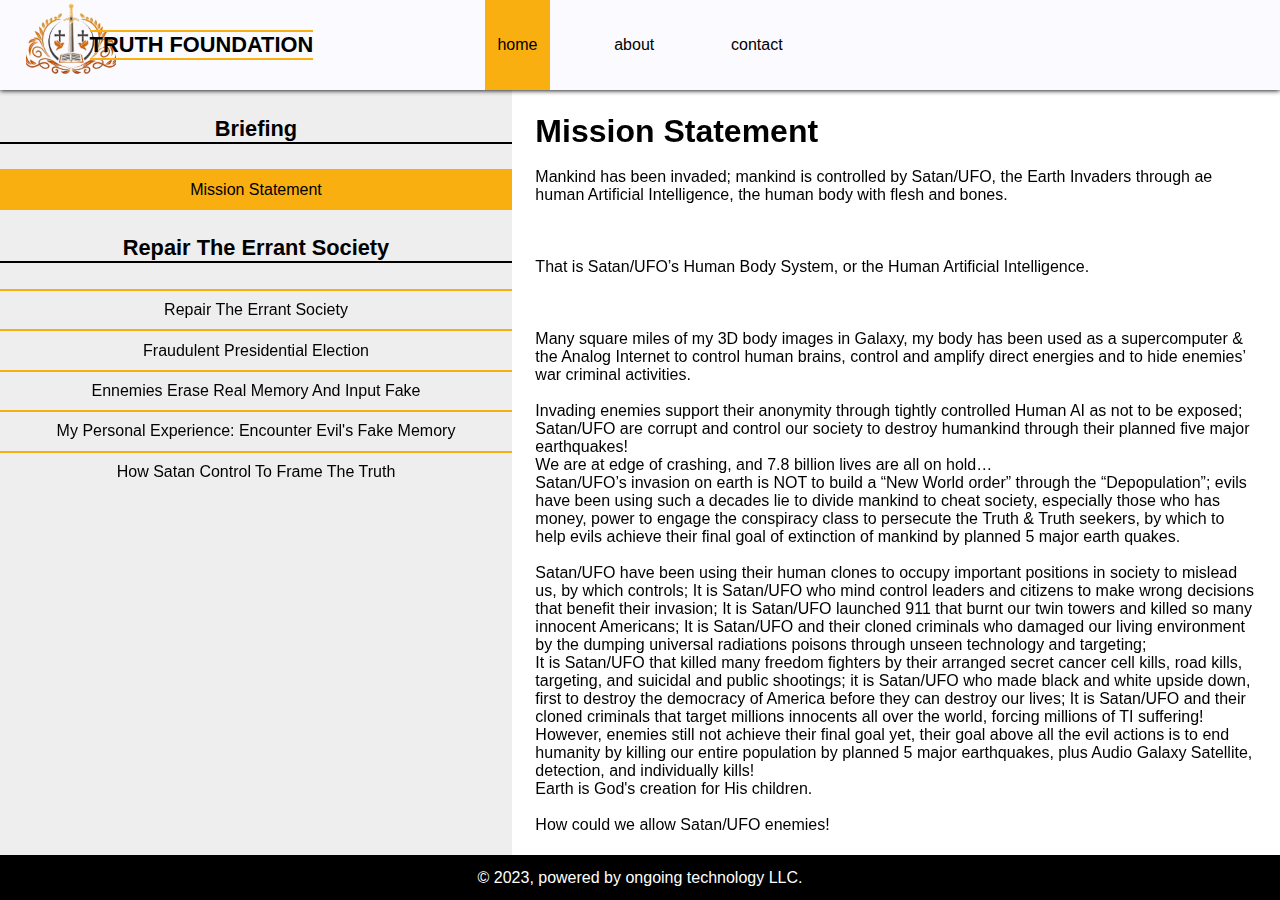
==== index.html @ 1a576cb2 "C3.8" ====
<link rel="icon" type="image/png" href="./logo.png">
<link rel="stylesheet" href="./themes/light.css" type="text/css" media="all" />
<link rel="stylesheet" href="./style.css" type="text/css" media="all" />

<body>
    <div class="header">
        
        <div class="logo">
        </div>
        
        <h1 class="c-n">TRUTH FOUNDATION</h1>
        
         <div class="menus">
            
            <div class="selected">home</div>
            <div>about</div>
            <div>contact</div>
            
        </div>
       
    </div>
    
    <div class="body">
        
        <div class="home">
            <div class="contents-list">
                
            </div>
            <div class="content-view">
                <div class="content-body-adapter">
                    
                </div>
            </div>
        </div>
        
        <div class="about" hidden>
            <div class="tb">
                
            </div>
            <div class="disp">
            </div>
        </div>
        
        <div class="contact" hidden>
            <h1 class="ttl">send us a direct message</h1>
            
            <div>
            <input class="full-name contact-input" placeholder="full name" type="text"/>
            </div>
            <div>
            <input class="email contact-input" placeholder="email address" type="email"/>
            </div>
            <div>
                <textarea class="message" placeholder="type your message here."></textarea>
            </div>
            
            <div class="submit-btn">
                send message
            </div>
            <div class="useless">
                
            </div>
        </div>
        
    </div>
    
    <div class="footer">
       &copy; 2023, powered by ongoing technology LLC.
    </div>
    
    <script>
    let scripts = ['menu-navigation.js', 'contents-list-adapter.js','abouts-list-adapter.js'];
    let active_menus = {
    current: 0,
    last: 0
}


let contents = [];
let cats = [];
let header_menus = document.querySelector('.menus');
let contentsListAdapter = document.querySelector('.contents-list');
let contentView = document.querySelector('.content-body-adapter');
    this.onload = () =>{
    for(let i = 0; i < scripts.length; i++){
        let e = document.createElement('script');
        e.setAttribute('src', './'+scripts[i]);
        document.body.append(e);
    }
}
    </script>
</body>
---- themes/light.css ----
:root{
    --main-color: #faaf10;
    --header-bg: #fafaff;
    --shadow-color: black;
    --input-focus-bg: #fafaff;
    --dark-bg: #eeeeee;
    --main-color-sec: rgba(245,150,0,.2);
--main-color-sec-2: rgba(245,150,0,.5);
}
---- style.css ----
@font-face{
    font-family: mainfont;
    src: url('./font.ttf');
}
*{
    margin: 0;
    padding: 0;
    border: none;
    outline: none;
    user-select: none;
    font-family: sans-serif;
}
::-webkit-scrollbar {
    width: 10px;
}
::-webkit-scrollbar-thumb{
    background: var(--main-color-sec-2);
}
::-webkit-scrollbar-thumb:hover{
    background: var(--main-color);
}

::-webkit-resizer{
    display: none;
}
:root{
    --btn-radius: calc(.7vw + .7vh);
}
.header{
    position: absolute;
    width: 100%;
    height: 10%;
    background: var(--header-bg);
    box-shadow: 0 calc(.1vh) 5px var(--shadow-color);
    z-index: 1;
}

.footer{
    position: absolute;
    width: 100%;
    height: 5%;
    background: black;
    bottom: 0;
    color: white;
    display: flex;
    justify-content: center;
    align-items: center;
}
.body{
    position: absolute;
    width: 100%;
    height: 85%;
    top: 10%;
    overflow: scroll;
}
.logo{
    position: absolute;
    width: 10vh;
    height: 10vh;
    background: url('./logo.png');
    background-size: 150%;
    background-repeat: no-repeat;
    background-position: center;
    margin-left: 2%;
}
.menus{
    position: absolute;

    height: 100%;
    display: flex;
    left: 50%;
    top: 50%;
    transform: translate(-50%,-50%);
}
.menus>div{
    display: flex;
    justify-content: center;
    align-items: center;
    margin-inline: calc(2vw);
    padding-inline: calc(1vw);
    transition: all .5s;
    cursor: pointer;
}
.selected{
    background: var(--main-color);
}
.contact-input{
    border-bottom: calc(.2vh + .2vw) solid var(--main-color);
    background: none;
    font-size: calc(1.5vh + 1.5vw);
    width: 50%;
    text-align: center;
    padding-inline: 1%;
    padding-block-start: 1%;
    margin-block: 2%;
}
.contact-input:focus{
    background: var(--input-focus-bg);
}
.full-name{
    position: relative;
    left: 50%;
    transform: translateX(-50%);
}
.email{
    position: relative;
    left: 50%;
    transform: translateX(-50%);
}
.contact{
    position: absolute;
    width: 100%;
    height: 100%;
}
.message{
    border-bottom:  calc(.2vh + .2vw) solid var(--main-color);
    position: relative;
    width: 50%;
    height: 50%;
    background: var(--input-focus-bg);
    left: 50%;
    transform: translateX(-50%);
}
.submit-btn{
    cursor: pointer;
    position: relative;
    width: 30%;
    height: 10%;
    background: var(--main-color);
    display: flex;
    justify-content: center;
    align-items: center;
    margin-block: 2%;
    left: 50%;
    transform: translateX(-50%);
    border-radius: var(--btn-radius);
    box-shadow: 0 calc(.5vh) 5px var(--shadow-color);
    color: white;
    
}
.submit-btn:active{
    background: none;
    border: calc(.1vh + .1vw) solid var(--main-color);
}
.useless{
    position: relative;
    height: 10%;
    margin-top: 5%;
}
.ttl{
    position: relative;
    margin-top: 2%;
    left: 50%;
    transform: translateX(-50%);
    text-align: center;
}
.home{
    position: absolute;
    width: 100%;
    height: 100%;
    display: flex;
    overflow: hidden;
}
.contents-list{
    position: relative;
    width: 40%;
    height: 100%;
   /* border: calc(.1vh + .1vw) solid var(--main-color);*/
    /*background: url('./bg.jpg');*/
    background: var(--dark-bg);
}
.tb{
    position: absolute;
    width: 40%;
    height: 100%;
    background: var(--dark-bg);
}

.disp{
    position: absolute;
    width: 56%;
    height: 100%;
    left: 40%;
    overflow: auto;
    padding-inline: 2%;
}
.qiu-pro{
    height: calc(10vh + 10vw);
    border-radius: 999px;
    position: relative;
    left: 50%;
    transform: translateX(-50%);
    margin-top: 5%;
    box-shadow: 0 calc(.1vh) 5px var(--shadow-color);
}
.qiu-name{
    text-align: center;
    margin-top: 3%;
}
.pic{
    position: relative;
    margin-block: 5%;
    box-shadow: 0 calc(.1vh) 5px var(--shadow-color);
    left: 50%;
    transform: translateX(-50%);
    transition: all .8s;
}
.pic:hover{
    transform-origin: center;
    transform: rotate(5deg);
    left: 20%;
}
.lst-itm{
    cursor: pointer;
    position: relative;
    display: flex;
    justify-content: center;
    align-items: center;
    padding: 2%;
    border-top: calc(.1vh + .1vw) solid var(--main-color);
    backdrop-filter: blur(5px);
    transition: all .5s;
}

.lst-itm:hover{
    background: var(--main-color-sec);
}

.content-view{
    position: relative;
    width: 60%;
    height: 100%;
  /*  background: url('./heaven.jpg'); */
    overflow: hidden;
}
.content-t{
    cursor: pointer;
    position: relative;
    display: flex;
    justify-content: center;
    align-items: center;
    padding: 2%;
    border-top: calc(.1vh + .1vw) solid var(--main-color);
    backdrop-filter: blur(5px);
    transition: all .5s;
}
.content-t:hover{
    background: var(--main-color-sec);
}
.content-t-sel{
    background: var(--main-color);
}
.content-body-adapter{
    position: absolute;
    width: 94%;
    height: 94%;
    left: 50%;
    top: 50%;
    transform: translate(-50%,-50%);
    background: rgba(255,255,255,.8);
    backdrop-filter: blur(10px);
    overflow: auto;
    padding-inline: 2%;
}
.c-n{
    position: absolute;
    margin-left: 7%;
    /*font-family: mainfont;*/
    font-size: calc(1vw + 1vh);
    top: 50%;
    transform: translateY(-50%);
    border-block: calc(.1vh + .1vw) solid var(--main-color);
}
.cat-name{
    display: flex;
    justify-content: center;
    align-items: center;
    font-size: calc(1vh + 1vw);
    margin-block: 5%;
    border-bottom: calc(.1vw + .1vh) solid black;
}
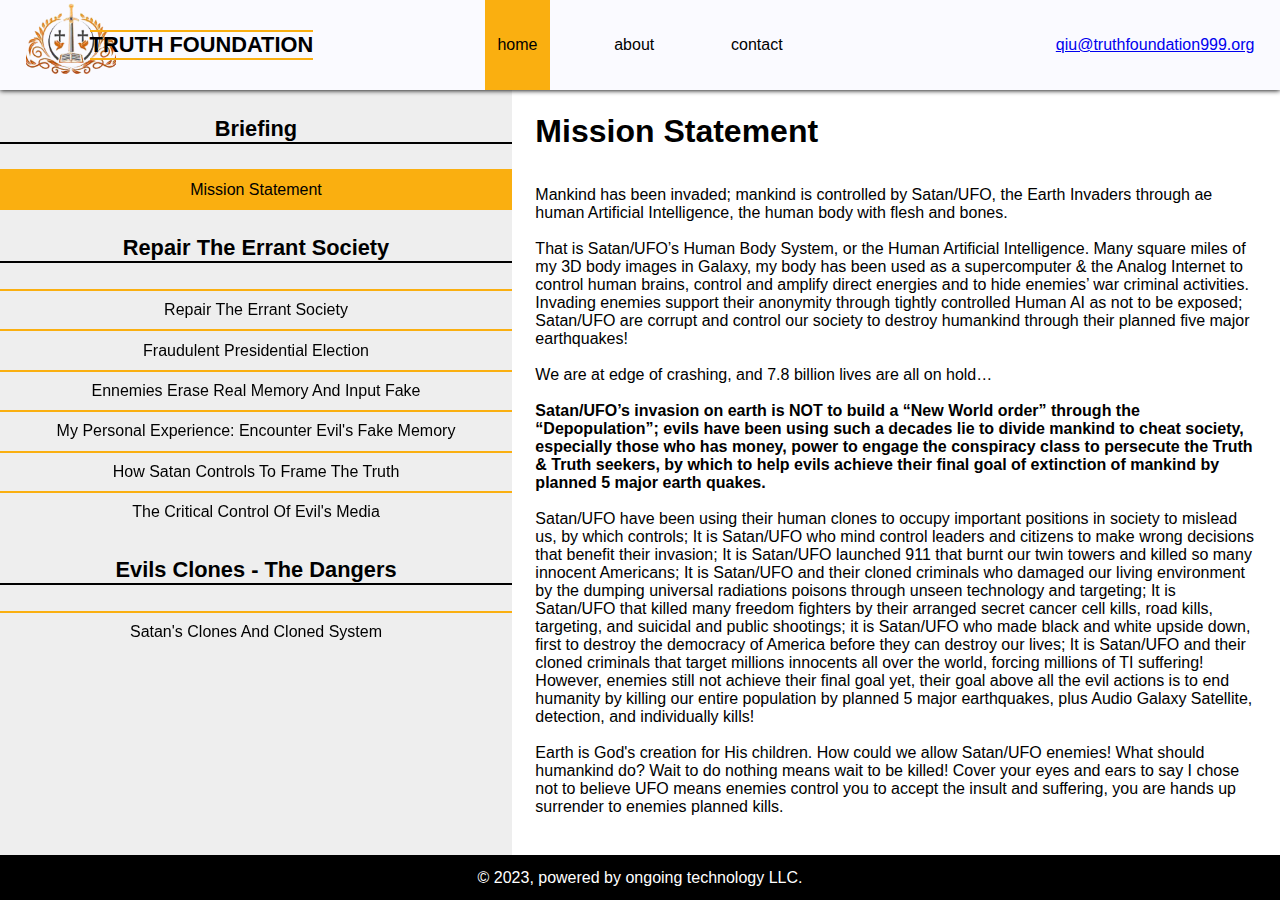
==== commit 030e1efe: "C3.9" ====
--- a/index.html
+++ b/index.html
@@ -1,7 +1,7 @@
 <link rel="icon" type="image/png" href="./logo.png">
 <link rel="stylesheet" href="./themes/light.css" type="text/css" media="all" />
 <link rel="stylesheet" href="./style.css" type="text/css" media="all" />
-
+<title>Truth Foundation</title>
 <body>
     <div class="header">
         
@@ -17,7 +17,7 @@
             <div>contact</div>
             
         </div>
-       
+       <a style="position: absolute; right:0; top:50%; transform:translateY(-50%); margin-right:2%;" href="mailto:qiu@truthfoundation999.org">qiu@truthfoundation999.org</a>
     </div>
     
     <div class="body">
--- a/style.css
+++ b/style.css
@@ -168,6 +168,7 @@
    /* border: calc(.1vh + .1vw) solid var(--main-color);*/
     /*background: url('./bg.jpg');*/
     background: var(--dark-bg);
+    overflow: auto;
 }
 .tb{
     position: absolute;
@@ -203,13 +204,15 @@
     box-shadow: 0 calc(.1vh) 5px var(--shadow-color);
     left: 50%;
     transform: translateX(-50%);
-    transition: all .8s;
-}
+  transition: all .5s;
+}
+
 .pic:hover{
     transform-origin: center;
     transform: rotate(5deg);
     left: 20%;
 }
+
 .lst-itm{
     cursor: pointer;
     position: relative;
@@ -258,7 +261,7 @@
     top: 50%;
     transform: translate(-50%,-50%);
     background: rgba(255,255,255,.8);
-    backdrop-filter: blur(10px);
+   /* backdrop-filter: blur(10px);*/
     overflow: auto;
     padding-inline: 2%;
 }
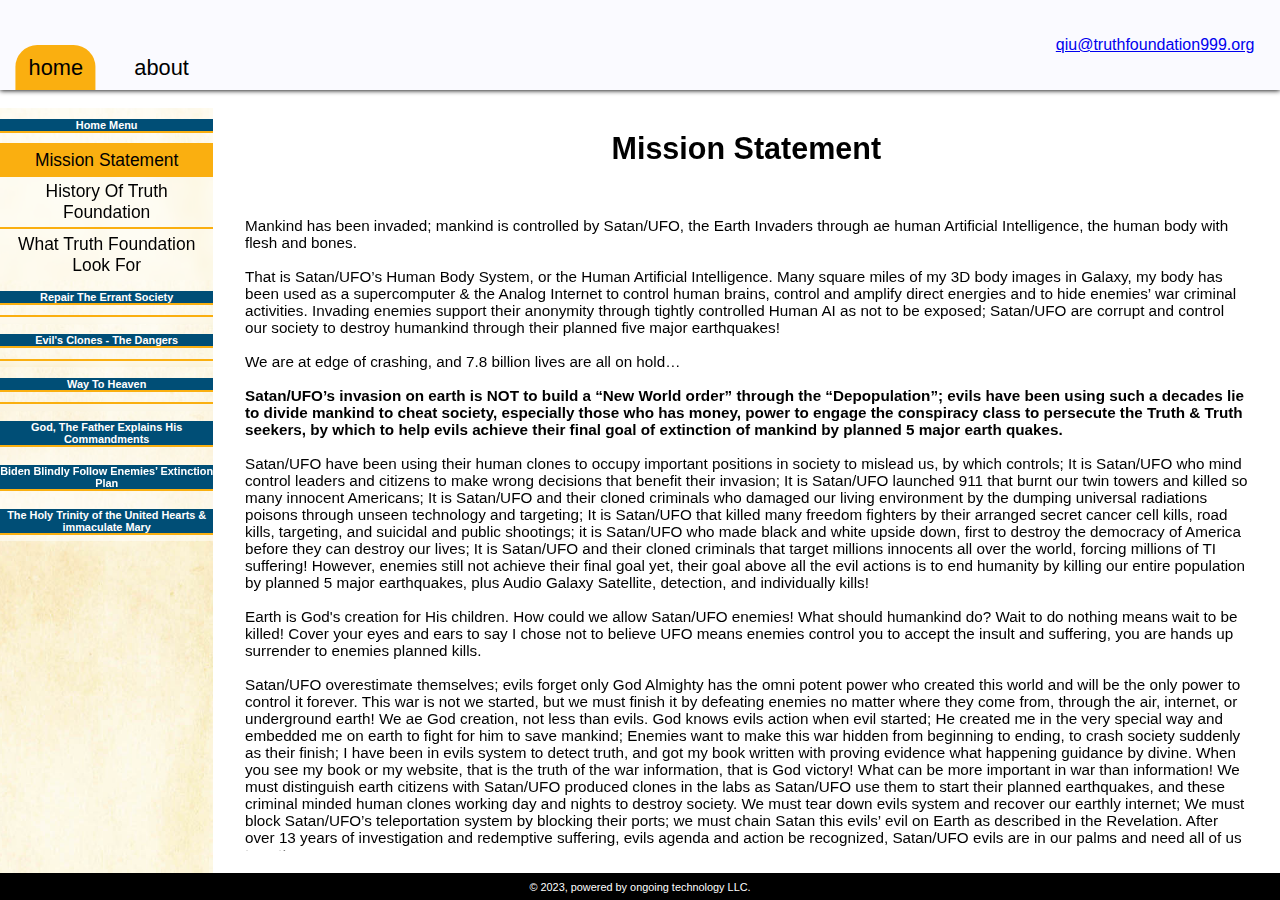
==== commit dd275b5e: "Add files via upload" ====
--- a/index.html
+++ b/index.html
@@ -5,16 +5,17 @@
 <body>
     <div class="header">
         
-        <div class="logo">
+     <!--   <div class="logo">
         </div>
         
         <h1 class="c-n">TRUTH FOUNDATION</h1>
+        -->
         
          <div class="menus">
             
             <div class="selected">home</div>
             <div>about</div>
-            <div>contact</div>
+          <!--  <div>contact</div>-->
             
         </div>
        <a style="position: absolute; right:0; top:50%; transform:translateY(-50%); margin-right:2%;" href="mailto:qiu@truthfoundation999.org">qiu@truthfoundation999.org</a>
--- a/style.css
+++ b/style.css
@@ -11,7 +11,7 @@
     font-family: sans-serif;
 }
 ::-webkit-scrollbar {
-    width: 10px;
+    width: 1vw;
 }
 ::-webkit-scrollbar-thumb{
     background: var(--main-color-sec-2);
@@ -38,19 +38,21 @@
 .footer{
     position: absolute;
     width: 100%;
-    height: 5%;
+    height: 3%;
     background: black;
     bottom: 0;
     color: white;
     display: flex;
     justify-content: center;
     align-items: center;
+    font-size: calc(.5vw + .5vh);
 }
 .body{
     position: absolute;
     width: 100%;
     height: 85%;
-    top: 10%;
+    /*top: 10%;*/
+    bottom: 3%;
     overflow: scroll;
 }
 .logo{
@@ -66,20 +68,23 @@
 .menus{
     position: absolute;
 
-    height: 100%;
-    display: flex;
-    left: 50%;
-    top: 50%;
-    transform: translate(-50%,-50%);
+    height: 50%;
+    display: flex;
+    left: .2%;
+    bottom: 0;
+    transform: translate(.2%,0);
 }
 .menus>div{
     display: flex;
     justify-content: center;
     align-items: center;
-    margin-inline: calc(2vw);
+    margin-inline: calc(1vw);
     padding-inline: calc(1vw);
     transition: all .5s;
     cursor: pointer;
+    font-size: calc(1vw + 1vh);
+    border-top-left-radius: calc(1vw + 1vh);
+    border-top-right-radius: calc(1vw + 1vh);
 }
 .selected{
     background: var(--main-color);
@@ -163,26 +168,29 @@
 }
 .contents-list{
     position: relative;
-    width: 40%;
-    height: 100%;
-   /* border: calc(.1vh + .1vw) solid var(--main-color);*/
-    /*background: url('./bg.jpg');*/
-    background: var(--dark-bg);
+    width: 20%;
+    height: 100%;
+    background: url('./bg.jpg');
+    background-position: center;
+    background-size: cover;
     overflow: auto;
 }
 .tb{
     position: absolute;
-    width: 40%;
-    height: 100%;
-    background: var(--dark-bg);
+    width: 20%;
+    height: 100%;
+    background: url('./bg.jpg');
+    background-position: center;
+    background-size: cover;
 }
 
 .disp{
     position: absolute;
-    width: 56%;
-    height: 100%;
-    left: 40%;
+    width: 76%;
+    height: 100%;
+    left: 20%;
     overflow: auto;
+    font-size: calc(.7vw + .7vh);
     padding-inline: 2%;
 }
 .qiu-pro{
@@ -205,12 +213,14 @@
     left: 50%;
     transform: translateX(-50%);
   transition: all .5s;
+  height: 60%;
+  object-fit: cover;
 }
 
 .pic:hover{
-    transform-origin: center;
-    transform: rotate(5deg);
-    left: 20%;
+    height: 100%;
+    width: 100%;
+    object-position: center;
 }
 
 .lst-itm{
@@ -228,13 +238,17 @@
 .lst-itm:hover{
     background: var(--main-color-sec);
 }
+.menus>div:hover{
+    background: var(--main-color-sec);
+}
 
 .content-view{
     position: relative;
-    width: 60%;
+    width: 100%;
     height: 100%;
   /*  background: url('./heaven.jpg'); */
     overflow: hidden;
+    font-size: calc(.7vw + .7vh);
 }
 .content-t{
     cursor: pointer;
@@ -246,6 +260,12 @@
     border-top: calc(.1vh + .1vw) solid var(--main-color);
     backdrop-filter: blur(5px);
     transition: all .5s;
+    font-size: calc(.8vw + .8vh);
+    text-align:center;
+   /* text-overflow: ellipsis;
+    overflow: hidden;
+    white-space: nowrap;
+    max-width: 100%;*/
 }
 .content-t:hover{
     background: var(--main-color-sec);
@@ -278,7 +298,27 @@
     display: flex;
     justify-content: center;
     align-items: center;
-    font-size: calc(1vh + 1vw);
+    font-size: calc(.5vh + .5vw);
     margin-block: 5%;
-    border-bottom: calc(.1vw + .1vh) solid black;
+    border-bottom: calc(.1vw + .1vh) solid var(--main-color);
+    text-align: center;
+    background: #004e76;
+    color: white;
+    cursor: pointer;
+    
+}
+.cat{
+    position: relative;
+    background: rgba(255,255,255,.5);
+    height: auto;
+    overflow: hidden;
+}
+.acc{
+    position: relative;
+    height: calc(2vh + 2vw);
+    overflow: hidden;
+    transition: all .5s;
+}
+.center{
+    text-align: center;
 }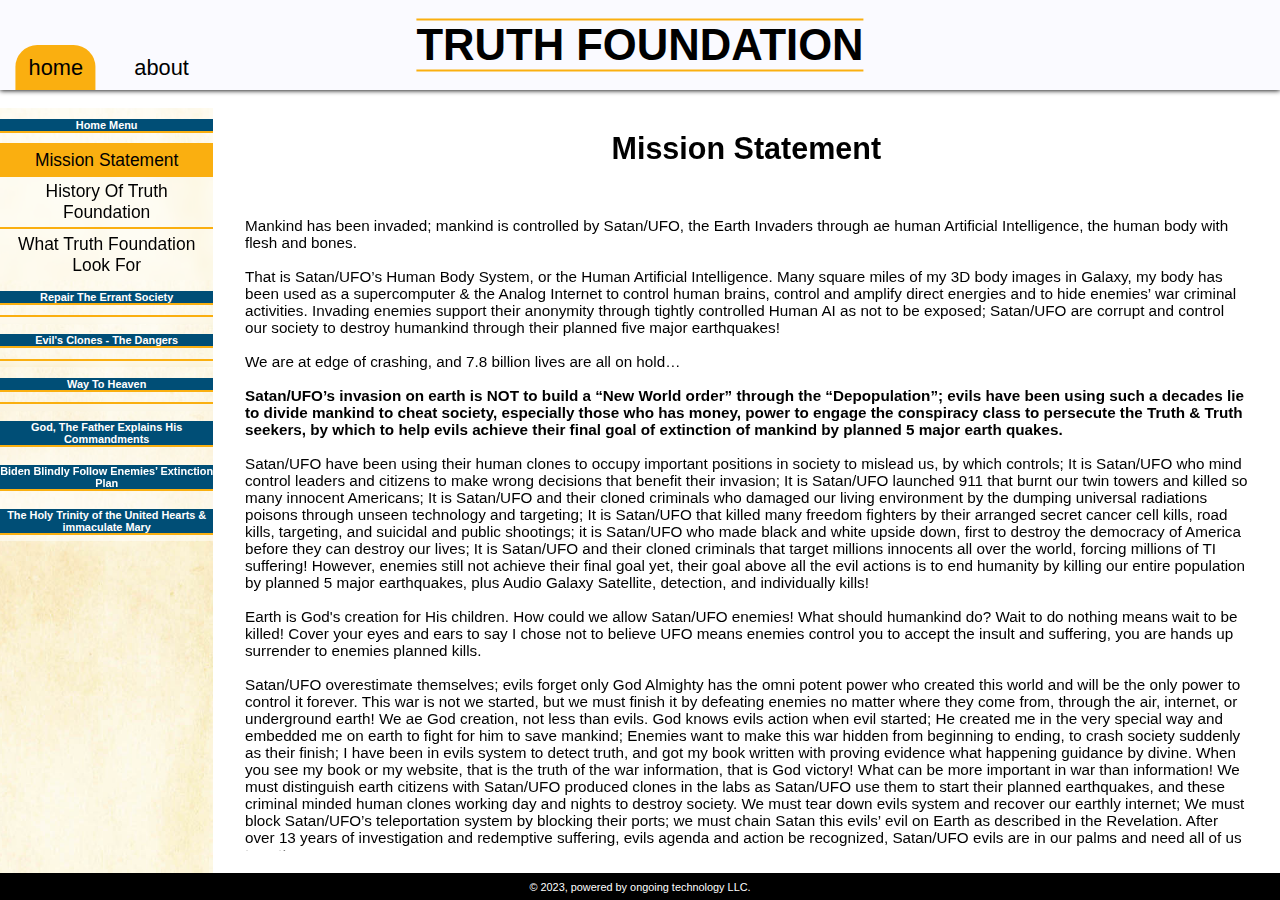
==== commit 0654e93a: "Add files via upload" ====
--- a/index.html
+++ b/index.html
@@ -6,10 +6,10 @@
     <div class="header">
         
      <!--   <div class="logo">
-        </div>
+        </div> -->
         
         <h1 class="c-n">TRUTH FOUNDATION</h1>
-        -->
+        
         
          <div class="menus">
             
@@ -18,7 +18,7 @@
           <!--  <div>contact</div>-->
             
         </div>
-       <a style="position: absolute; right:0; top:50%; transform:translateY(-50%); margin-right:2%;" href="mailto:qiu@truthfoundation999.org">qiu@truthfoundation999.org</a>
+      <!-- <a style="position: absolute; right:0; top:50%; transform:translateY(-50%); margin-right:2%;" href="mailto:qiu@truthfoundation999.org">qiu@truthfoundation999.org</a> -->
     </div>
     
     <div class="body">
--- a/style.css
+++ b/style.css
@@ -287,11 +287,11 @@
 }
 .c-n{
     position: absolute;
-    margin-left: 7%;
+    left: 50%;
     /*font-family: mainfont;*/
-    font-size: calc(1vw + 1vh);
+    font-size: calc(2vw + 2vh);
     top: 50%;
-    transform: translateY(-50%);
+    transform: translate(-50%,-50%);
     border-block: calc(.1vh + .1vw) solid var(--main-color);
 }
 .cat-name{
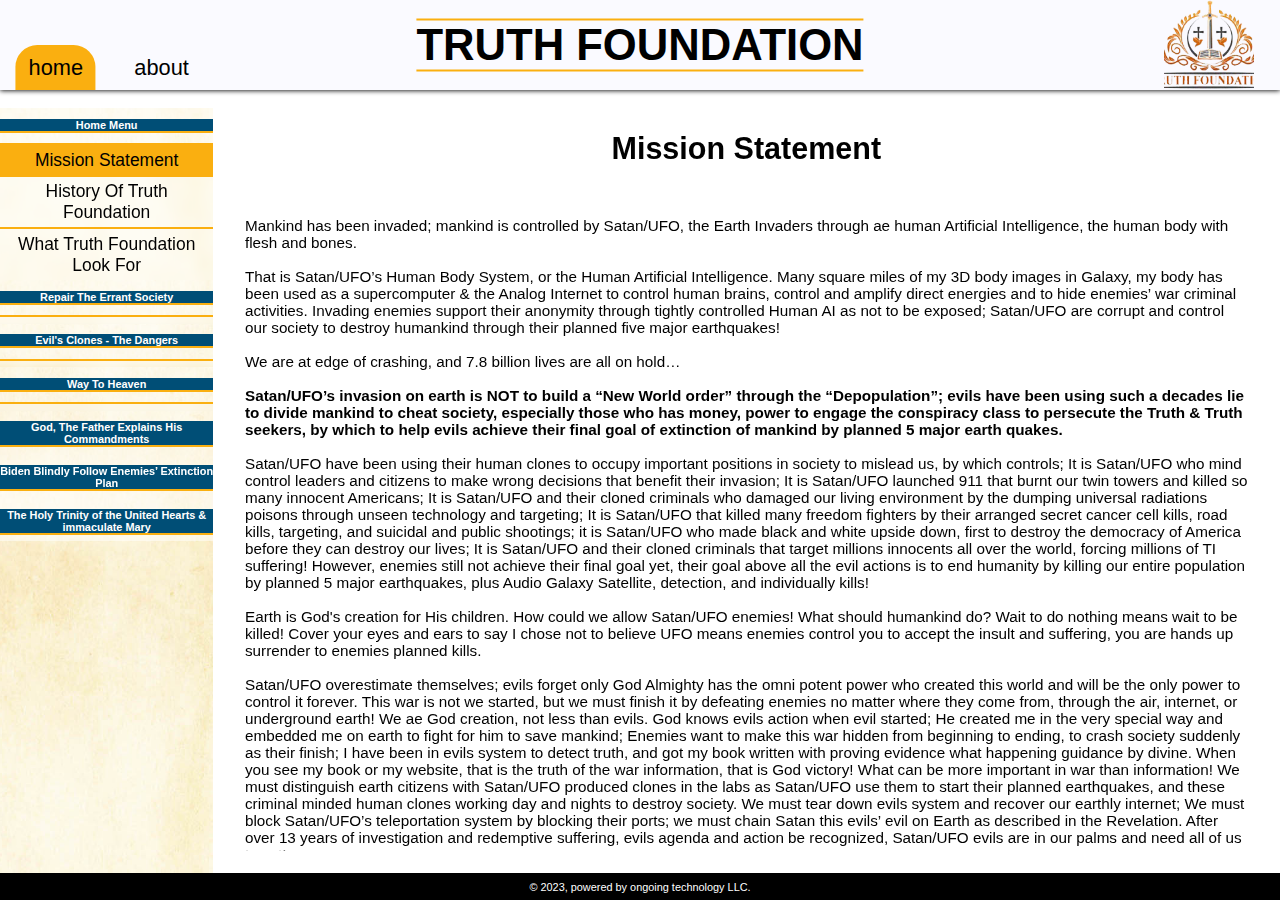
==== commit 877f6ecf: "Add files via upload" ====
--- a/index.html
+++ b/index.html
@@ -5,8 +5,8 @@
 <body>
     <div class="header">
         
-     <!--   <div class="logo">
-        </div> -->
+       <div class="logo">
+        </div> 
         
         <h1 class="c-n">TRUTH FOUNDATION</h1>
         
--- a/style.css
+++ b/style.css
@@ -63,7 +63,7 @@
     background-size: 150%;
     background-repeat: no-repeat;
     background-position: center;
-    margin-left: 2%;
+    right: 2%;
 }
 .menus{
     position: absolute;
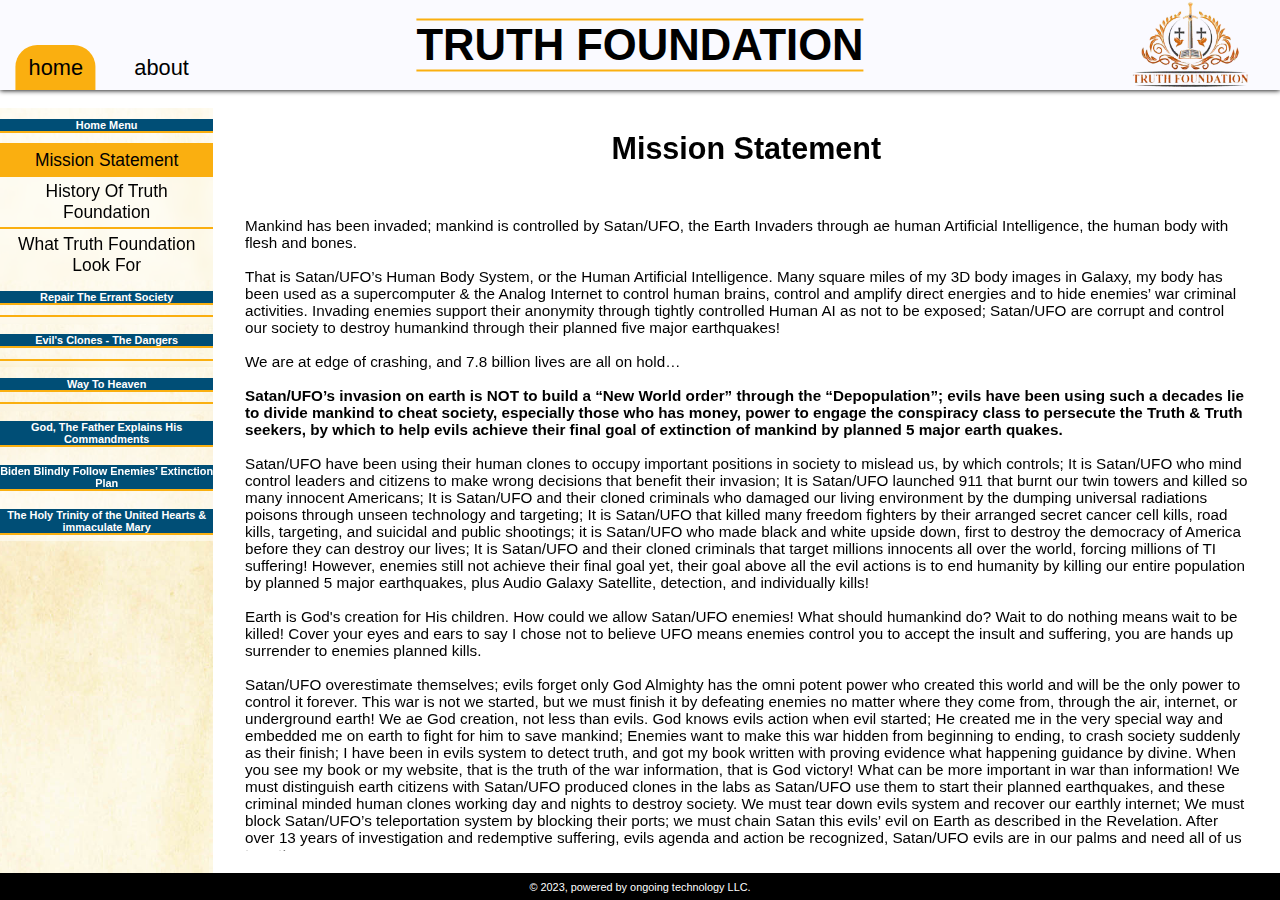
==== commit 02d22934: "Add files via upload" ====
--- a/index.html
+++ b/index.html
@@ -5,8 +5,9 @@
 <body>
     <div class="header">
         
-       <div class="logo">
-        </div> 
+      <!-- <div class="logo">
+        </div>-->
+        <img class="logo" src="./logo.png"/>
         
         <h1 class="c-n">TRUTH FOUNDATION</h1>
         
--- a/style.css
+++ b/style.css
@@ -57,12 +57,11 @@
 }
 .logo{
     position: absolute;
-    width: 10vh;
-    height: 10vh;
-    background: url('./logo.png');
-    background-size: 150%;
+    height: 100%;
+    /*background: url('./logo.png');
+    background-size: 100%;
     background-repeat: no-repeat;
-    background-position: center;
+    background-position: center;*/
     right: 2%;
 }
 .menus{
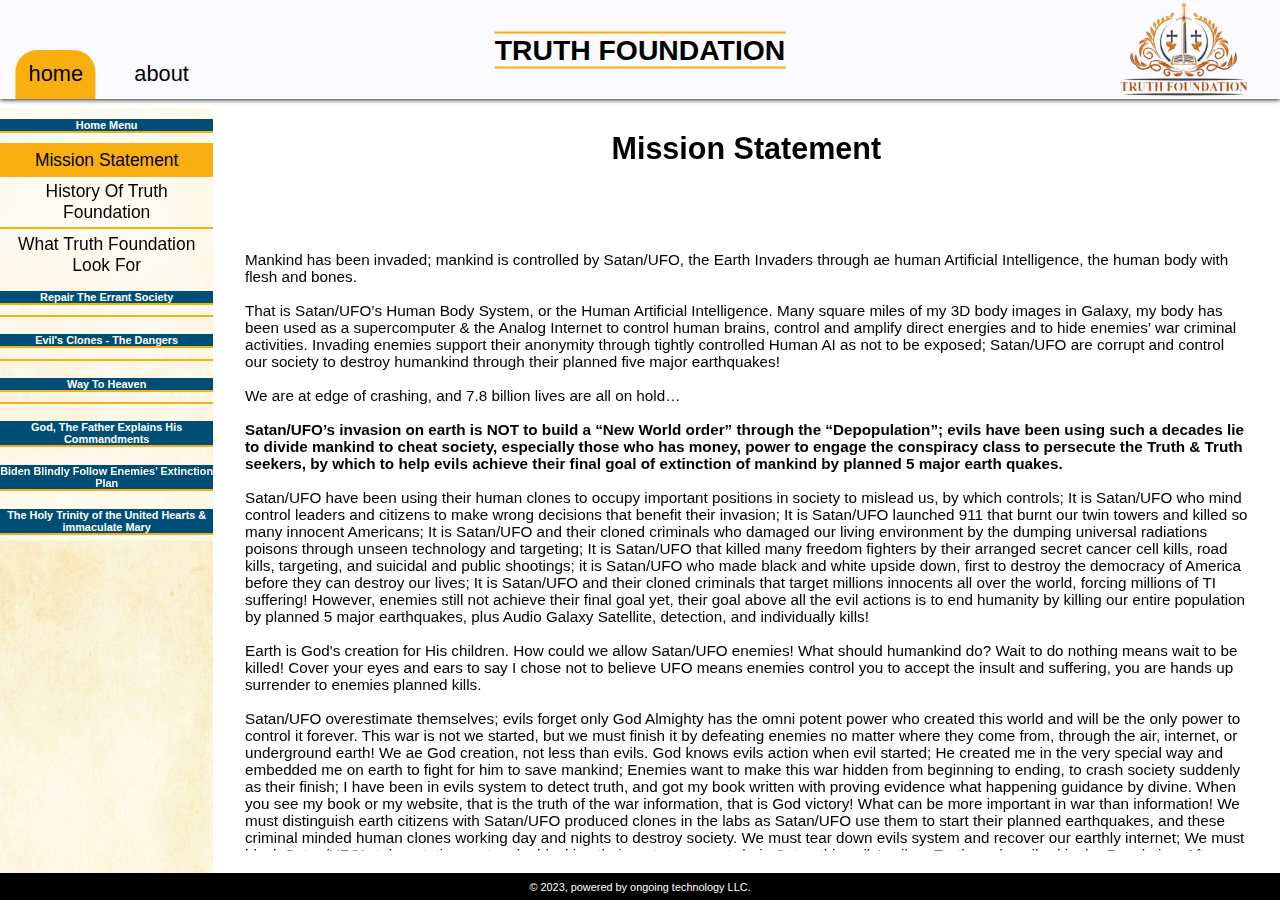
==== commit fb5c0c15: "Add files via upload" ====
--- a/index.html
+++ b/index.html
@@ -19,7 +19,7 @@
           <!--  <div>contact</div>-->
             
         </div>
-      <!-- <a style="position: absolute; right:0; top:50%; transform:translateY(-50%); margin-right:2%;" href="mailto:qiu@truthfoundation999.org">qiu@truthfoundation999.org</a> -->
+      
     </div>
     
     <div class="body">
--- a/style.css
+++ b/style.css
@@ -10,8 +10,12 @@
     user-select: none;
     font-family: sans-serif;
 }
+table{
+    font-size: calc(.5vw + .5vh);
+}
 ::-webkit-scrollbar {
-    width: 1vw;
+    position: relative;
+    width: .5vw;
 }
 ::-webkit-scrollbar-thumb{
     background: var(--main-color-sec-2);
@@ -29,7 +33,7 @@
 .header{
     position: absolute;
     width: 100%;
-    height: 10%;
+    height: 11%;
     background: var(--header-bg);
     box-shadow: 0 calc(.1vh) 5px var(--shadow-color);
     z-index: 1;
@@ -288,7 +292,7 @@
     position: absolute;
     left: 50%;
     /*font-family: mainfont;*/
-    font-size: calc(2vw + 2vh);
+    font-size: calc(1.3vw + 1.3vh);
     top: 50%;
     transform: translate(-50%,-50%);
     border-block: calc(.1vh + .1vw) solid var(--main-color);
